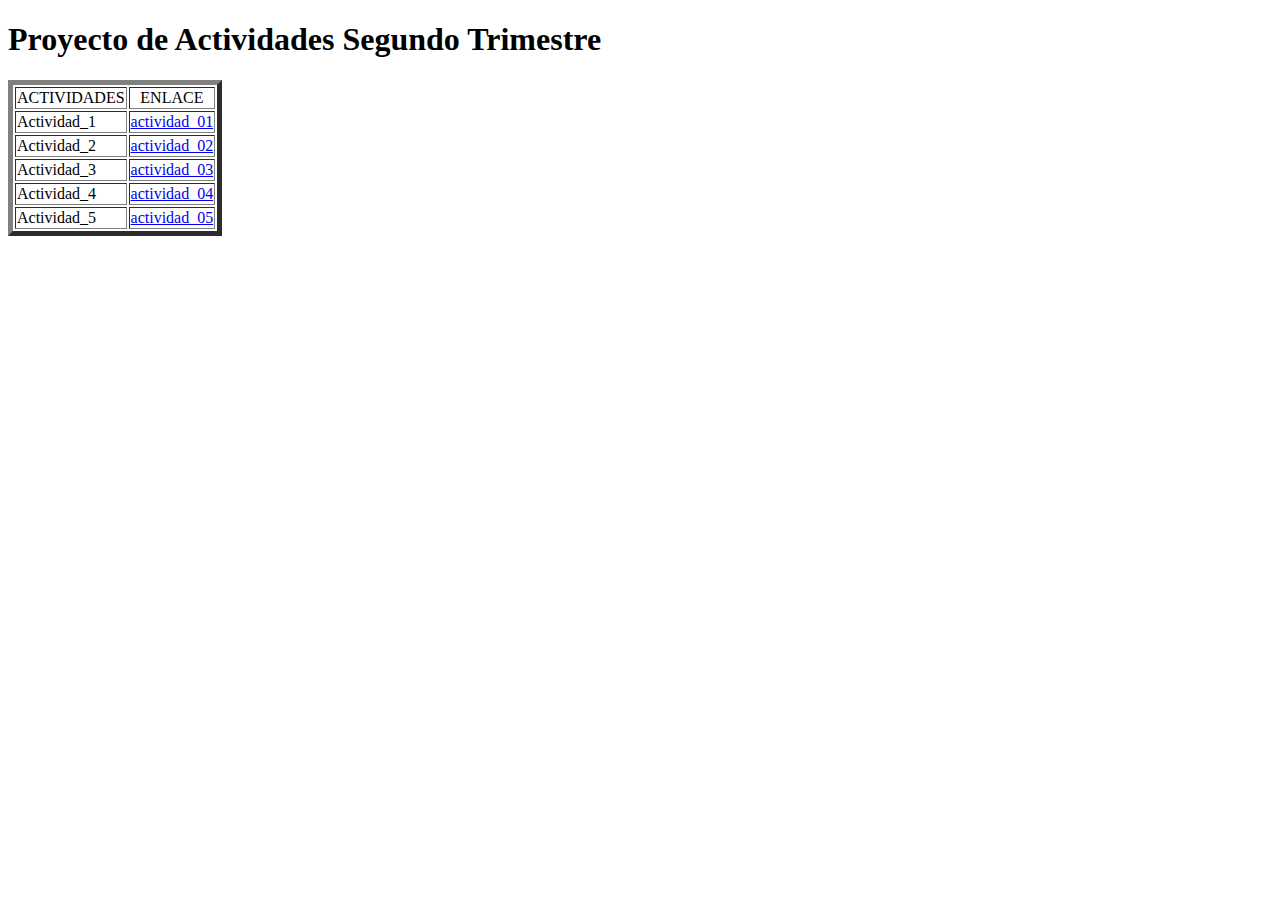
==== index.html @ a5e6a78f "first commit" ====
<!DOCTYPE html>
<html lang="en" dir="ltr">
  <head>
    <meta charset="utf-8" />
    <title>Bitacora de Proyectos</title>
  </head>
  <body>
    <h1>Proyecto de Actividades Segundo Trimestre</h1>
    <table border="5" widht="300">
      <tr>
        <td align="center">ACTIVIDADES</td>
        <td align="center">ENLACE</td>
      </tr>
      <tr>
        <td>Actividad_1</td>
        <td>
          <a href=".\actividades\actividad_01.html" target="_blank"
            >actividad_01</a
          >
        </td>
      </tr>
      <tr>
        <td>Actividad_2</td>
        <td>
          <a href=".\actividades\actividad_02.html" target="_blank"
            >actividad_02</a
          >
        </td>
      </tr>
      <tr>
        <td>Actividad_3</td>
        <td>
          <a href=".\actividades\actividad_03.html" target="_blank"
            >actividad_03</a
          >
        </td>
      </tr>
      <tr>
        <td>Actividad_4</td>
        <td>
          <a href=".\actividades\actividad_04.html" target="_blank"
            >actividad_04</a
          >
        </td>
      </tr>
      <tr>
        <td>Actividad_5</td>
        <td>
          <a href=".\actividades\actividad_05.html" target="_blank"
            >actividad_05</a
          >
        </td>
      </tr>
    </table>
  </body>
</html>
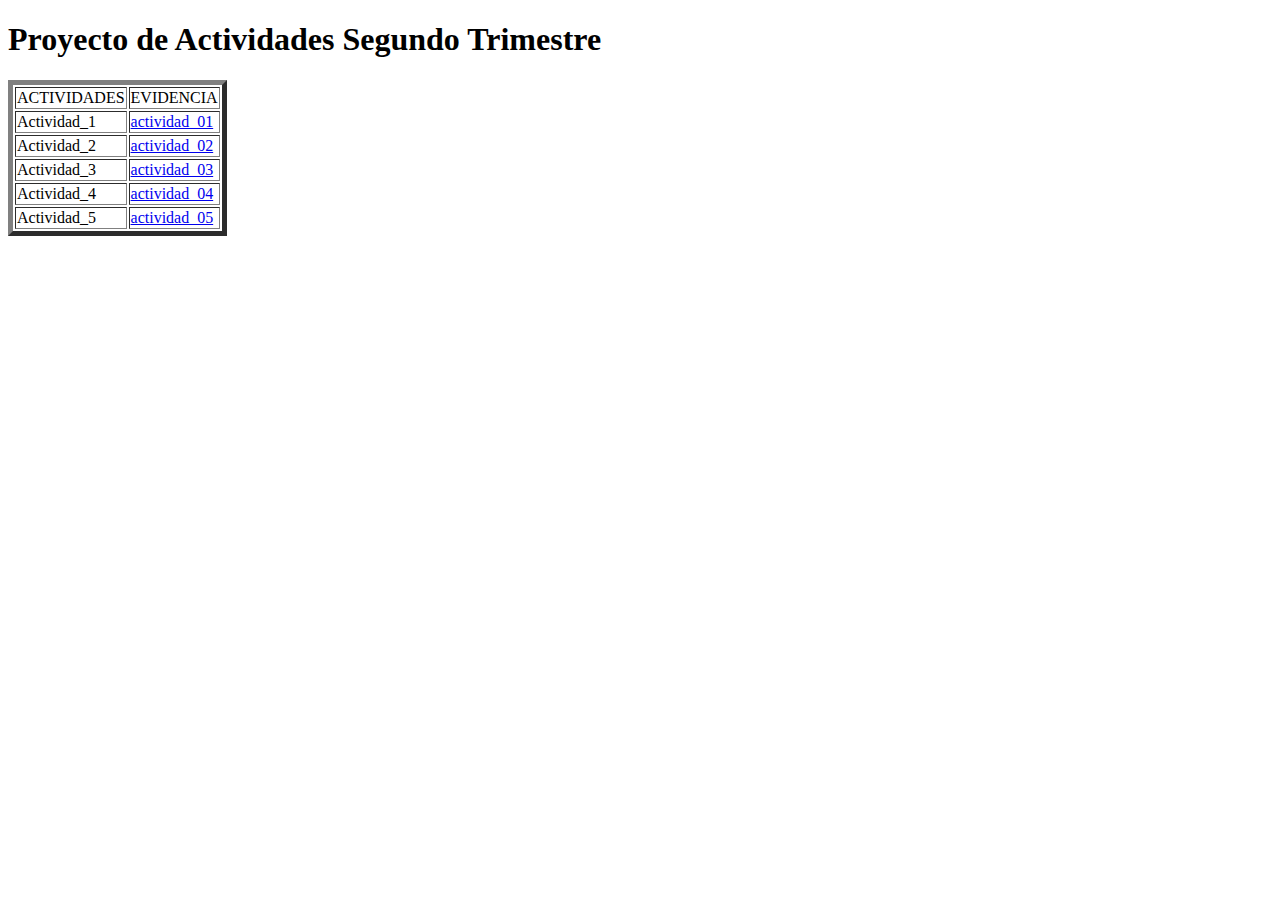
==== commit c19d913a: "primera actualización" ====
--- a/index.html
+++ b/index.html
@@ -9,7 +9,7 @@
     <table border="5" widht="300">
       <tr>
         <td align="center">ACTIVIDADES</td>
-        <td align="center">ENLACE</td>
+        <td align="center">EVIDENCIA</td>
       </tr>
       <tr>
         <td>Actividad_1</td>
@@ -30,25 +30,19 @@
       <tr>
         <td>Actividad_3</td>
         <td>
-          <a href=".\actividades\actividad_03.html" target="_blank"
-            >actividad_03</a
-          >
+          <a href=".\actividades\actividad_03" target="_blank">actividad_03</a>
         </td>
       </tr>
       <tr>
         <td>Actividad_4</td>
         <td>
-          <a href=".\actividades\actividad_04.html" target="_blank"
-            >actividad_04</a
-          >
+          <a href=".\actividades\actividad_04" target="_blank">actividad_04</a>
         </td>
       </tr>
       <tr>
         <td>Actividad_5</td>
         <td>
-          <a href=".\actividades\actividad_05.html" target="_blank"
-            >actividad_05</a
-          >
+          <a href=".\actividades\actividad_05" target="_blank">actividad_05</a>
         </td>
       </tr>
     </table>
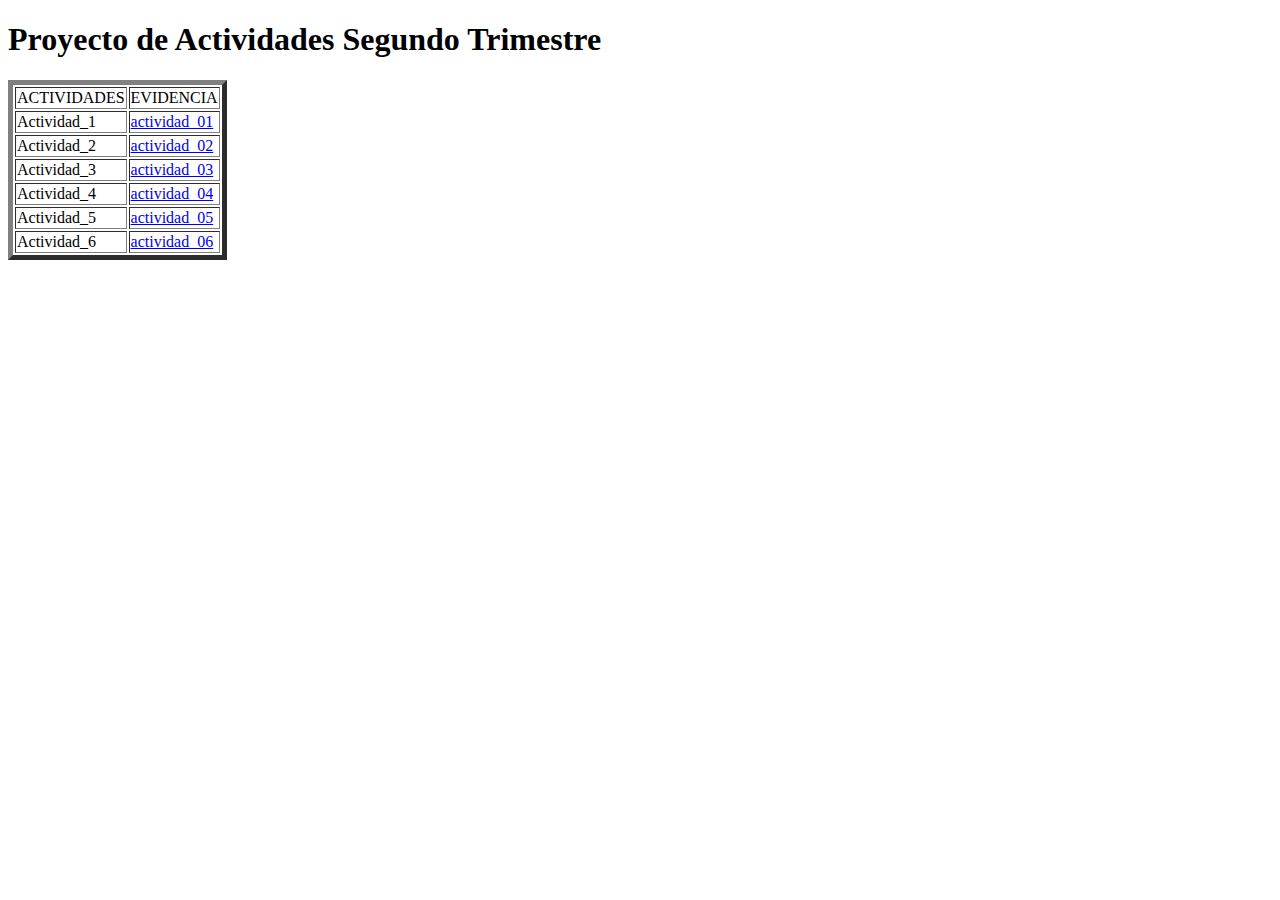
==== commit a3b6cc02: "tercera actualización" ====
--- a/index.html
+++ b/index.html
@@ -30,19 +30,33 @@
       <tr>
         <td>Actividad_3</td>
         <td>
-          <a href=".\actividades\actividad_03" target="_blank">actividad_03</a>
+          <a href=".\actividades\actividad_03.html" target="_blank"
+            >actividad_03</a
+          >
         </td>
       </tr>
       <tr>
         <td>Actividad_4</td>
         <td>
-          <a href=".\actividades\actividad_04" target="_blank">actividad_04</a>
+          <a href=".\actividades\actividad_04.html" target="_blank"
+            >actividad_04</a
+          >
         </td>
       </tr>
       <tr>
         <td>Actividad_5</td>
         <td>
-          <a href=".\actividades\actividad_05" target="_blank">actividad_05</a>
+          <a href=".\actividades\actividad_05.html" target="_blank"
+            >actividad_05</a
+          >
+        </td>
+      </tr>
+      <tr>
+        <td>Actividad_6</td>
+        <td>
+          <a href=".\actividades\actividad_06.html" target="_blank"
+            >actividad_06</a
+          >
         </td>
       </tr>
     </table>
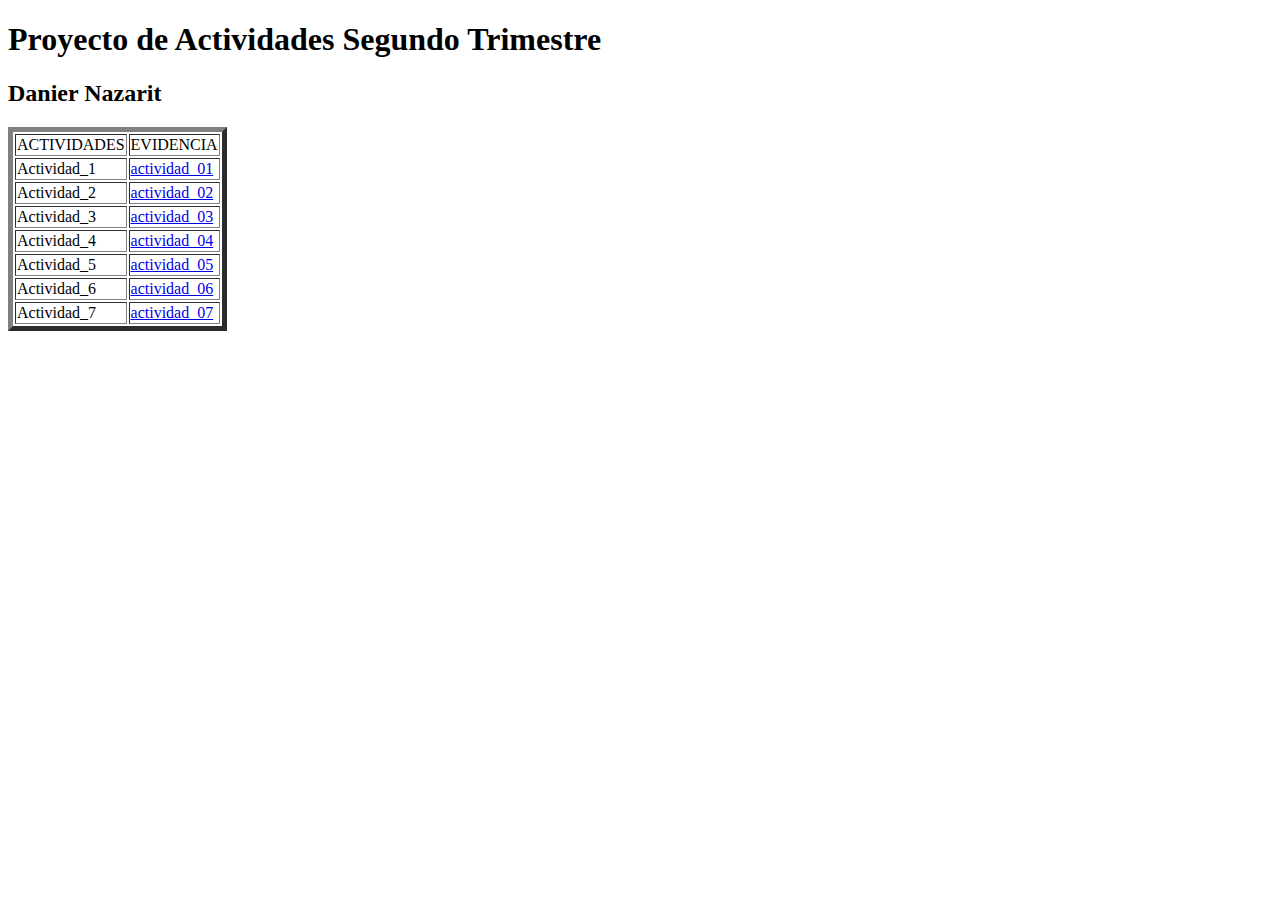
==== commit fa9b5d7e: "cuarta actualización" ====
--- a/index.html
+++ b/index.html
@@ -6,6 +6,7 @@
   </head>
   <body>
     <h1>Proyecto de Actividades Segundo Trimestre</h1>
+    <h2>Danier Nazarit</h2>
     <table border="5" widht="300">
       <tr>
         <td align="center">ACTIVIDADES</td>
@@ -59,6 +60,14 @@
           >
         </td>
       </tr>
+      <tr>
+        <td>Actividad_7</td>
+        <td>
+          <a href=".\actividades\actividad_07.html" target="_blank"
+            >actividad_07</a
+          >
+        </td>
+      </tr>
     </table>
   </body>
 </html>
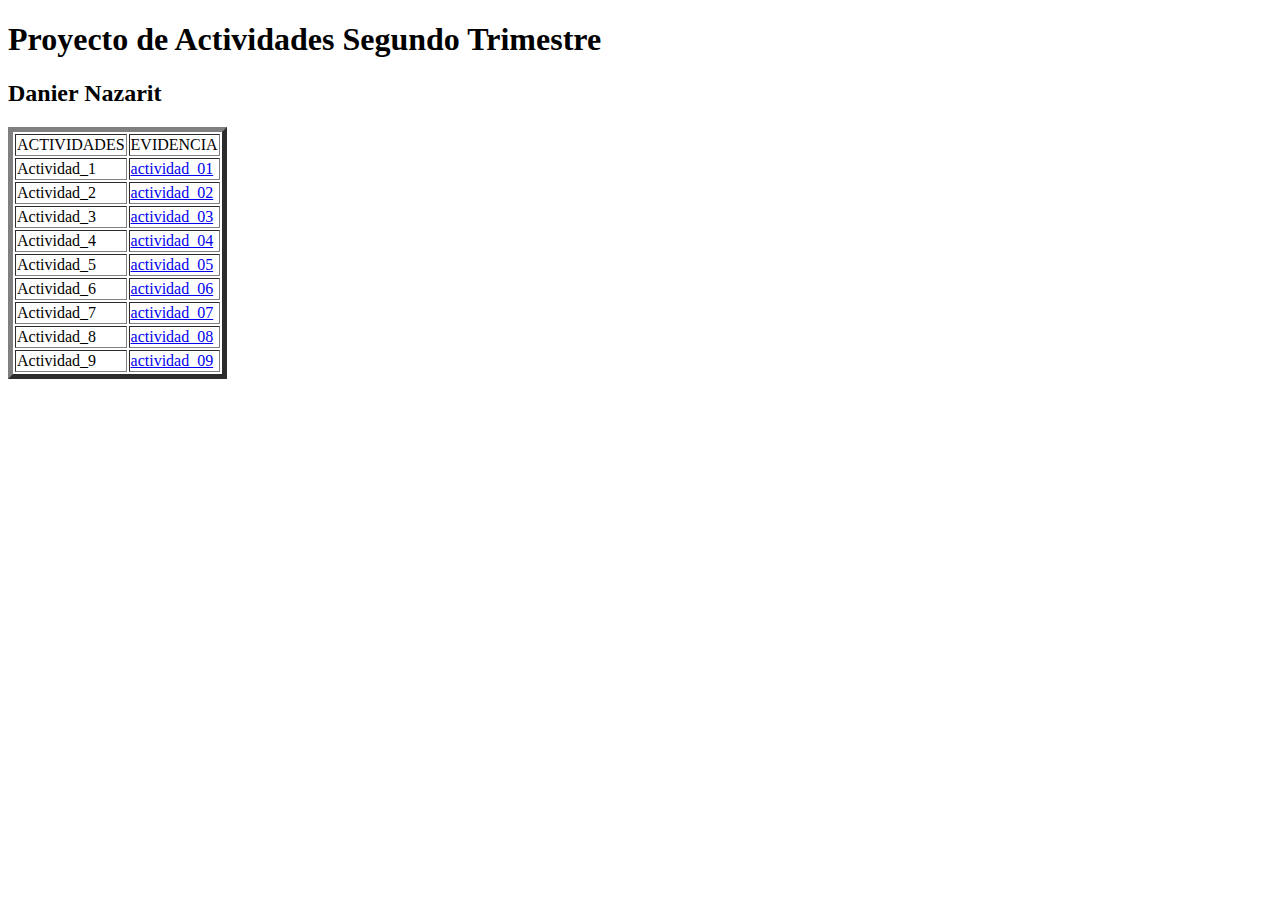
==== commit 5d5bfa39: "quinta actualización" ====
--- a/index.html
+++ b/index.html
@@ -68,6 +68,22 @@
           >
         </td>
       </tr>
+      <tr>
+        <td>Actividad_8</td>
+        <td>
+          <a href=".\actividades\actividad_08.html" target="_blank"
+            >actividad_08</a
+          >
+        </td>
+      </tr>
+      <tr>
+        <td>Actividad_9</td>
+        <td>
+          <a href=".\actividades\actividad_09.html" target="_blank"
+            >actividad_09</a
+          >
+        </td>
+      </tr>
     </table>
   </body>
 </html>
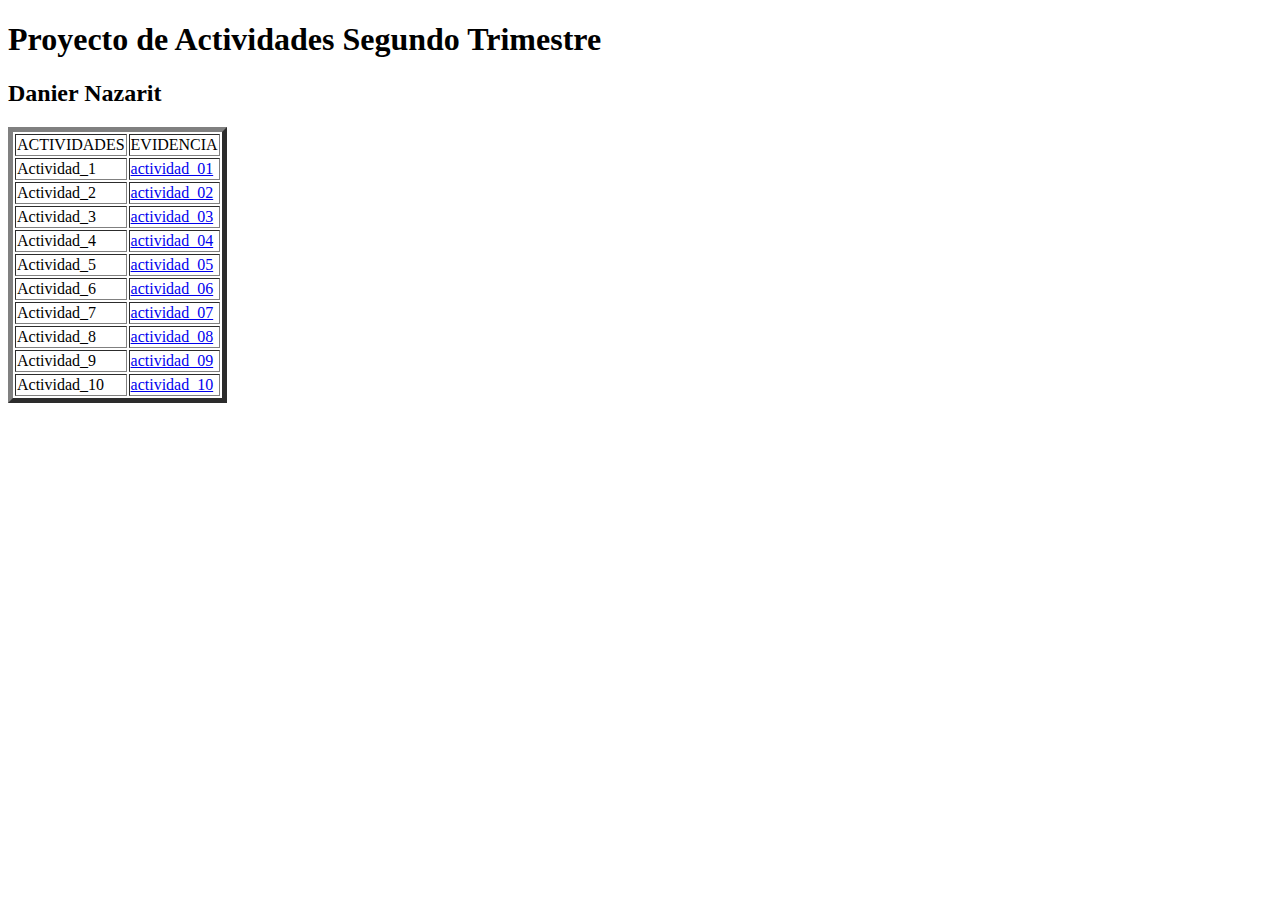
==== commit 1ead16ea: "sexta actualización" ====
--- a/index.html
+++ b/index.html
@@ -84,6 +84,14 @@
           >
         </td>
       </tr>
+      <tr>
+        <td>Actividad_10</td>
+        <td>
+          <a href=".\actividades\actividad_10.html" target="_blank"
+            >actividad_10</a
+          >
+        </td>
+      </tr>
     </table>
   </body>
 </html>
